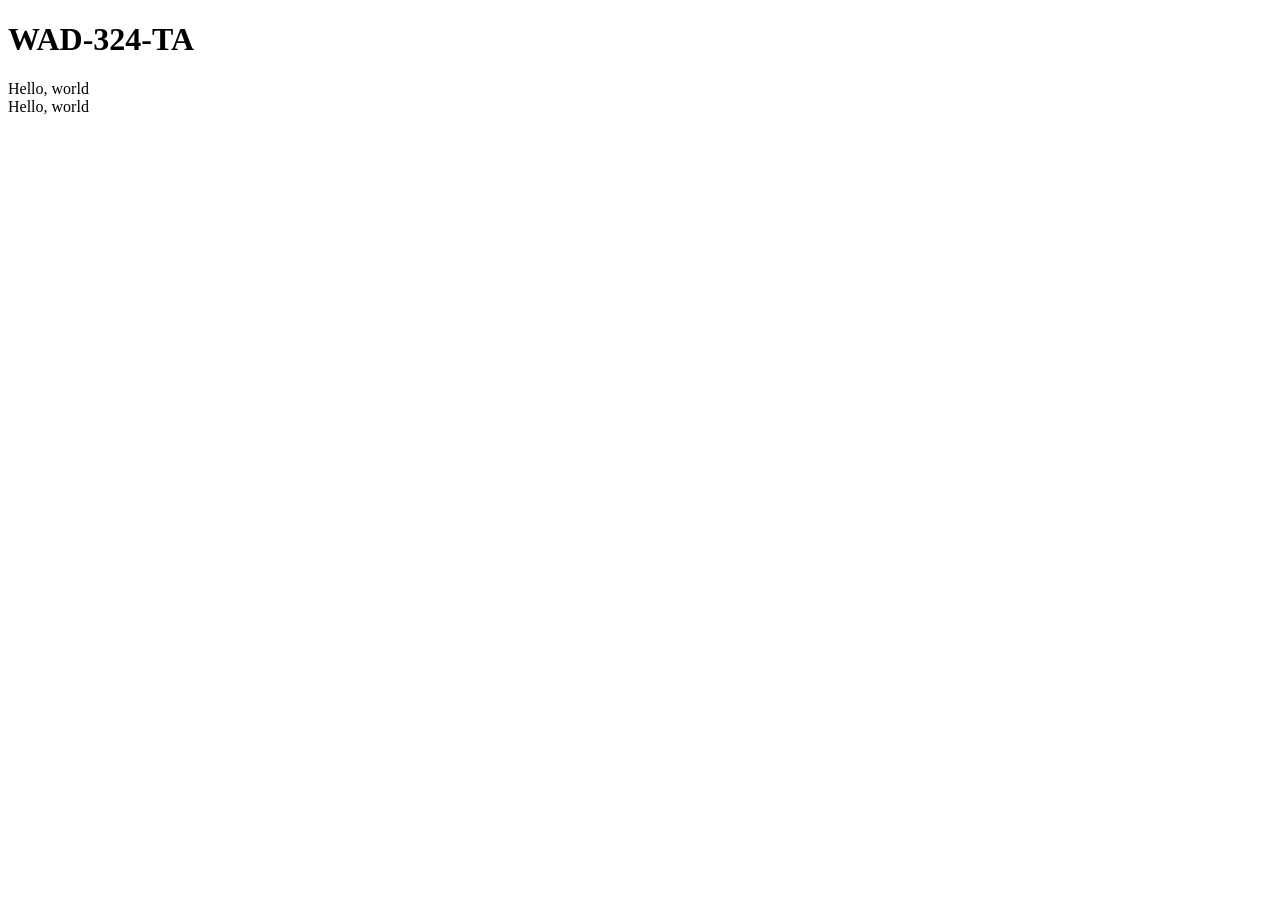
==== index.html @ 4743bb1a "add index.html" ====
<!DOCTYPE html>
<html lang="en">
<head>
    <meta charset="UTF-8">
    <meta name="viewport" content="width=device-width, initial-scale=1.0">
    <title>WAD</title>
</head>
<body>
    <h1>WAD-324-TA</h1>
    <div>
        <div>Hello, world</div>
        <div>Hello, world</div>
    </div>
</body>
</html>
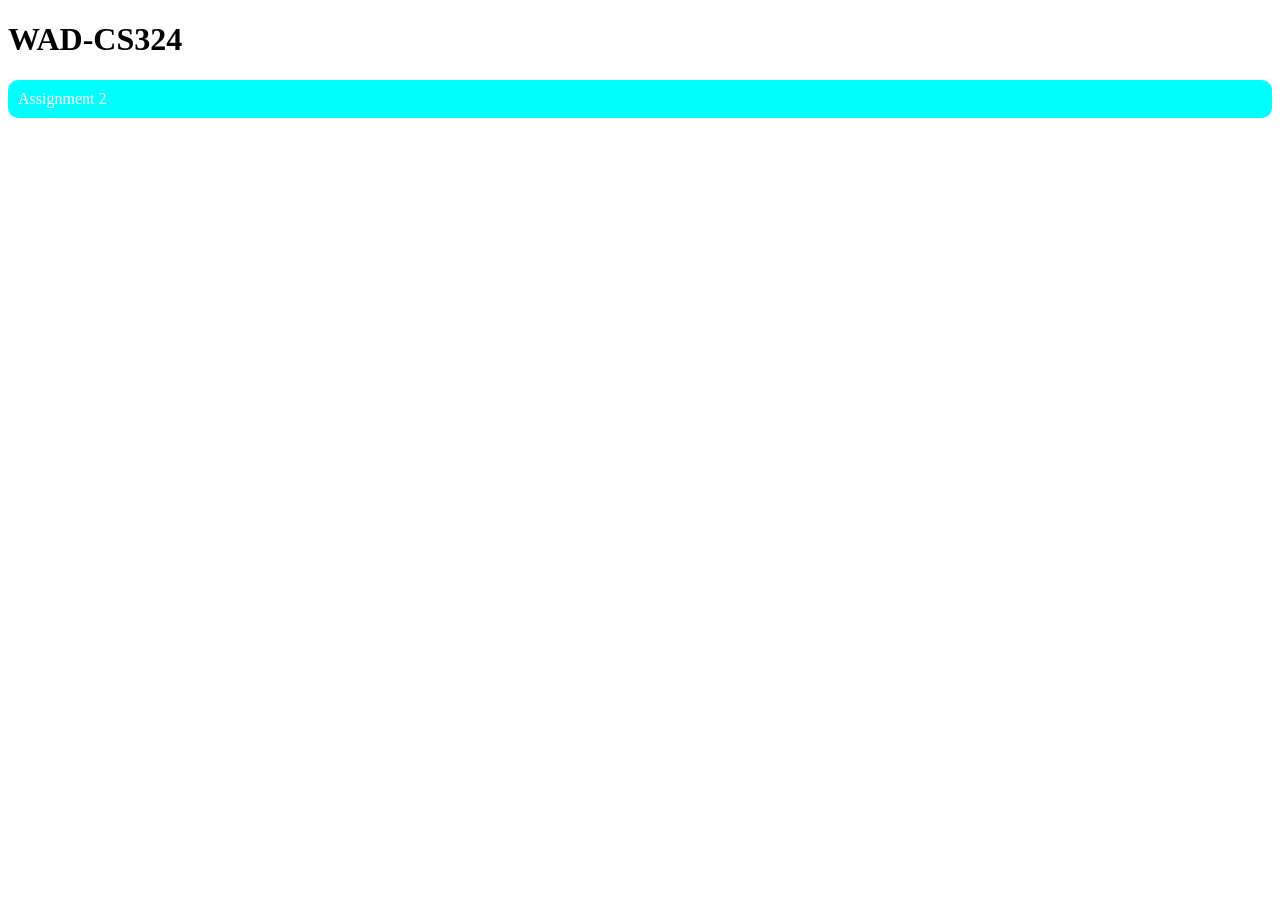
==== commit 4415e7a1: "Assignment2 added and changes made to index.html" ====
--- a/index.html
+++ b/index.html
@@ -3,13 +3,25 @@
 <head>
     <meta charset="UTF-8">
     <meta name="viewport" content="width=device-width, initial-scale=1.0">
-    <title>WAD</title>
+    <title>WAD-CS324</title>
+    <style>
+        a
+        {
+            text-decoration: none;
+            color: white
+        }
+        .card{
+            background-color: aqua;
+            color: green;
+            padding:10px;
+            border-radius: 10px;
+        }
+    </style>
 </head>
 <body>
-    <h1>WAD-324-TA</h1>
-    <div>
-        <div>Hello, world</div>
-        <div>Hello, world</div>
-    </div>
+    <h1>WAD-CS324</h1>
+    <div class="card">
+        <a href="./Assignment2/HTML/index.html">Assignment 2</a>
+     </div>
 </body>
 </html>
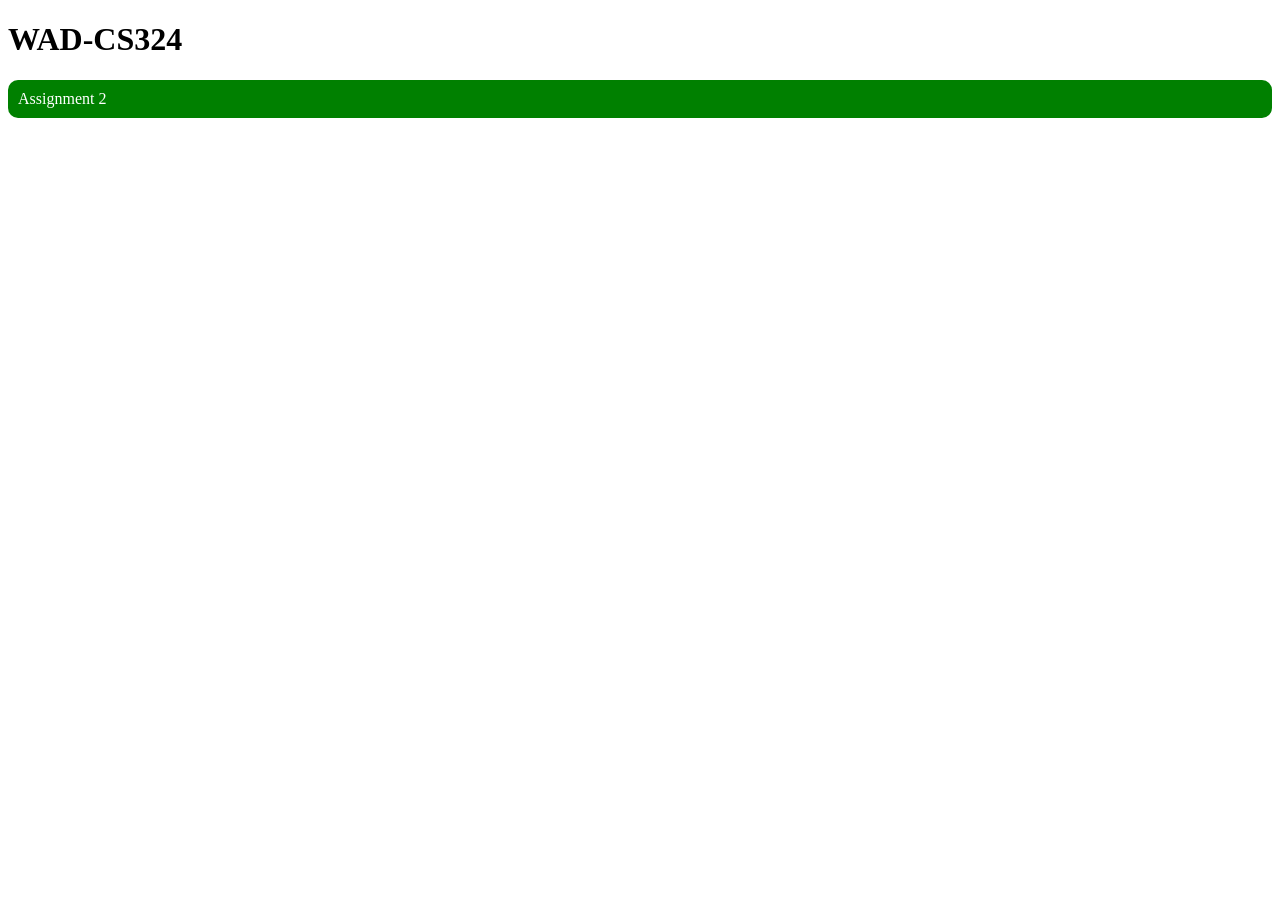
==== commit 29fe3c08: "Changes made to index.html" ====
--- a/index.html
+++ b/index.html
@@ -11,8 +11,8 @@
             color: white
         }
         .card{
-            background-color: aqua;
-            color: green;
+            background-color: green;
+            color: rgb(232, 239, 232);
             padding:10px;
             border-radius: 10px;
         }
